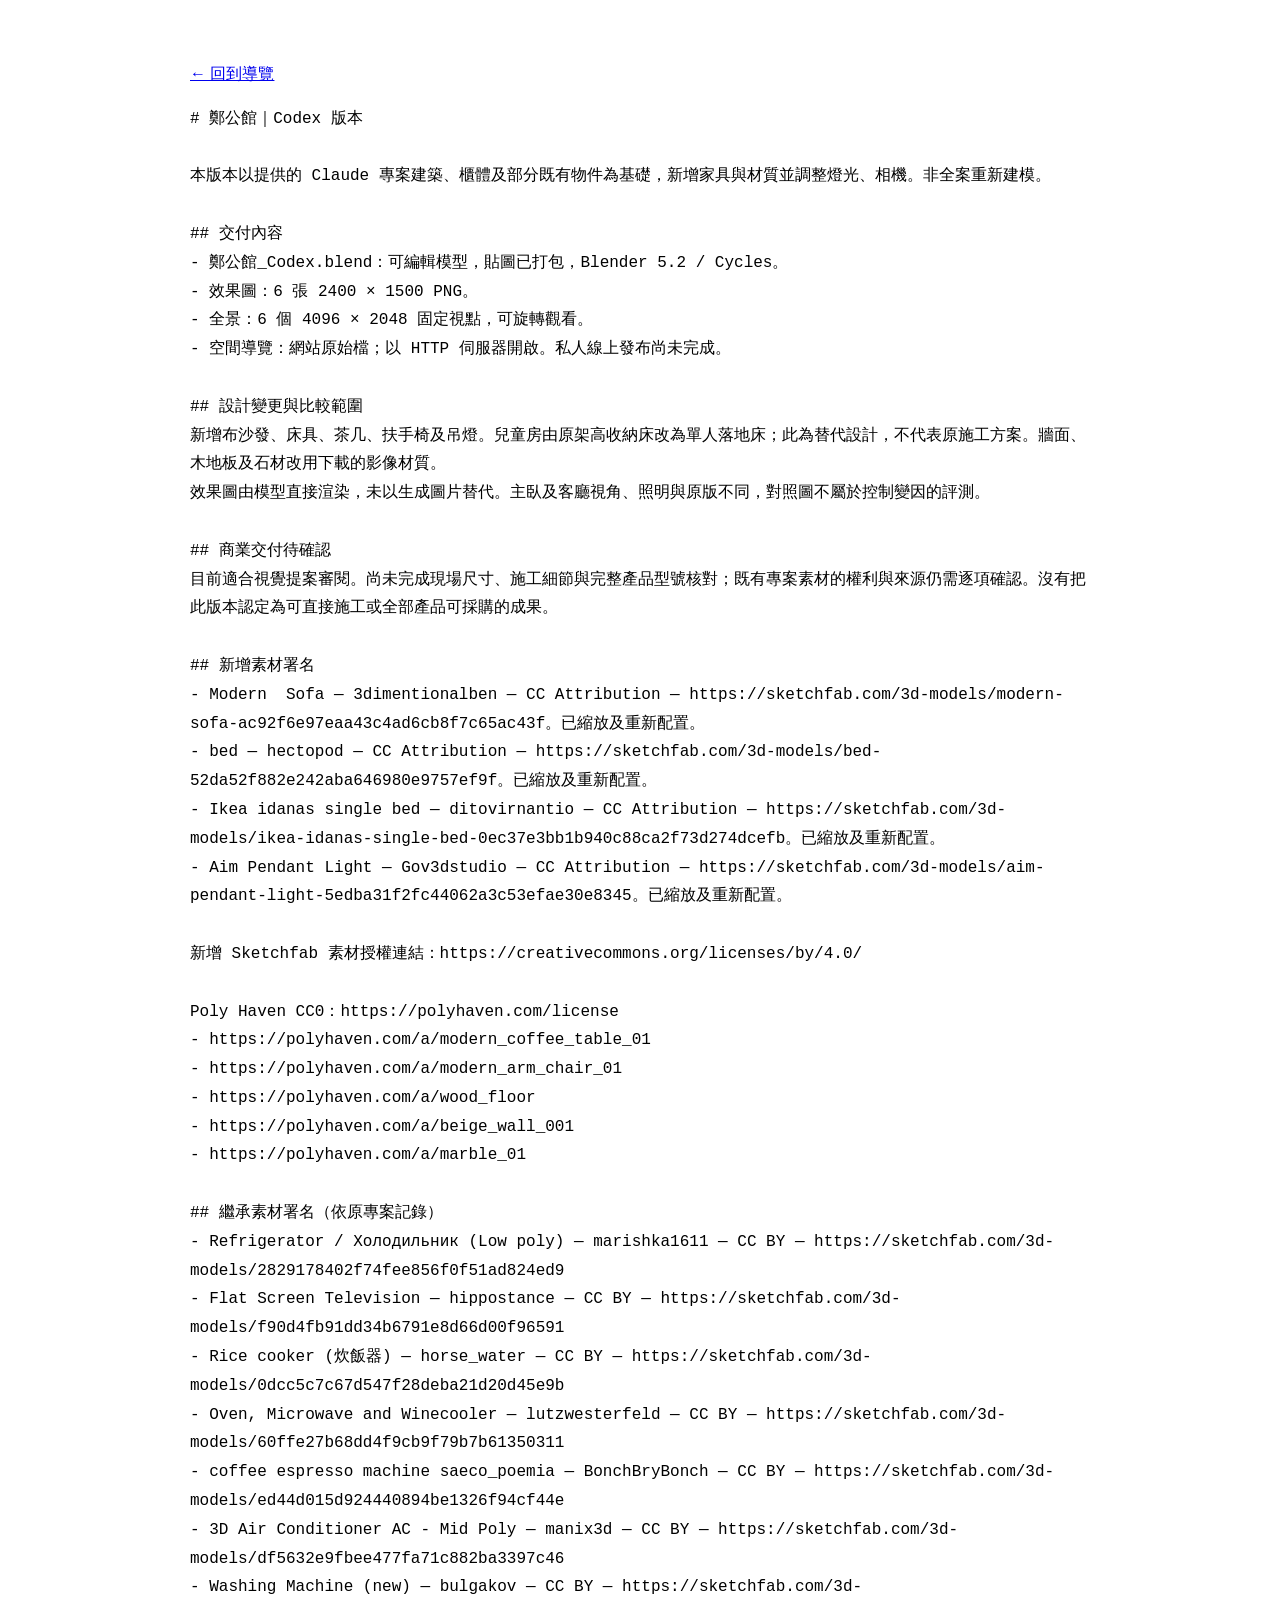
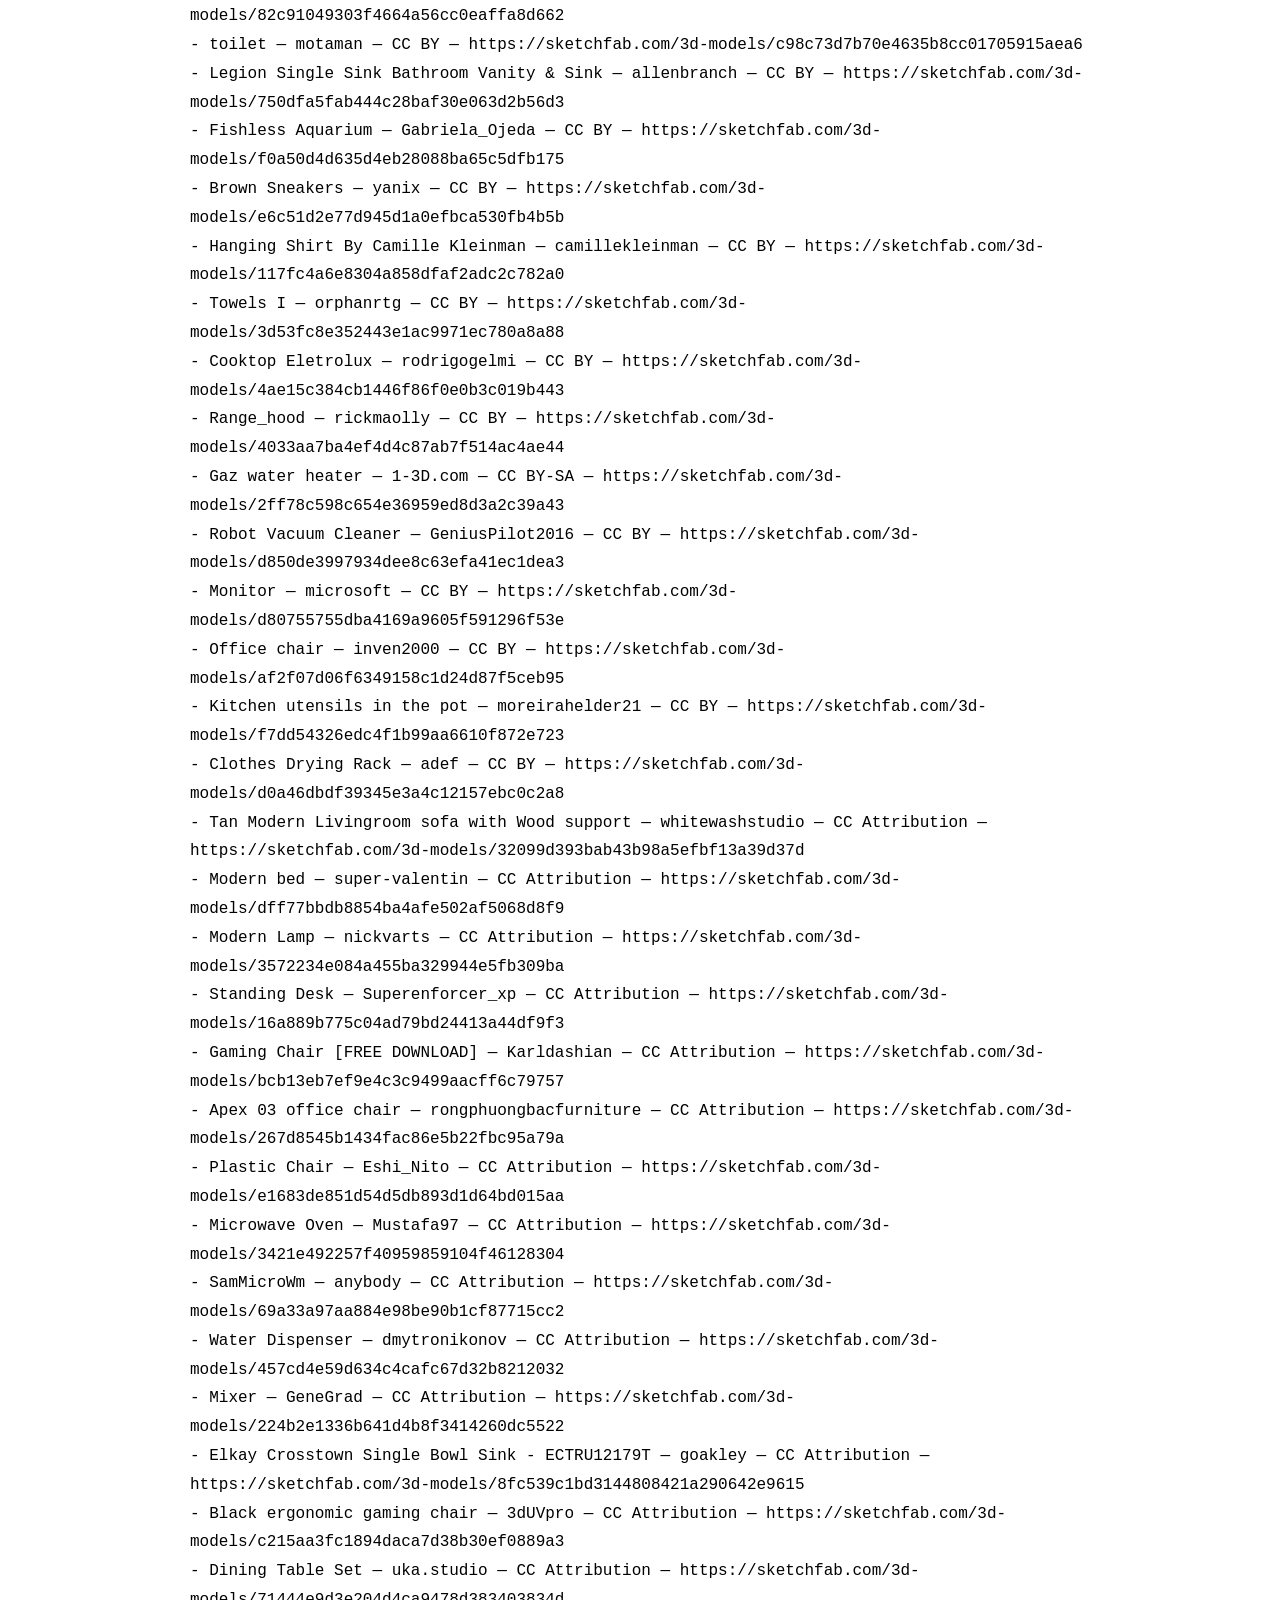
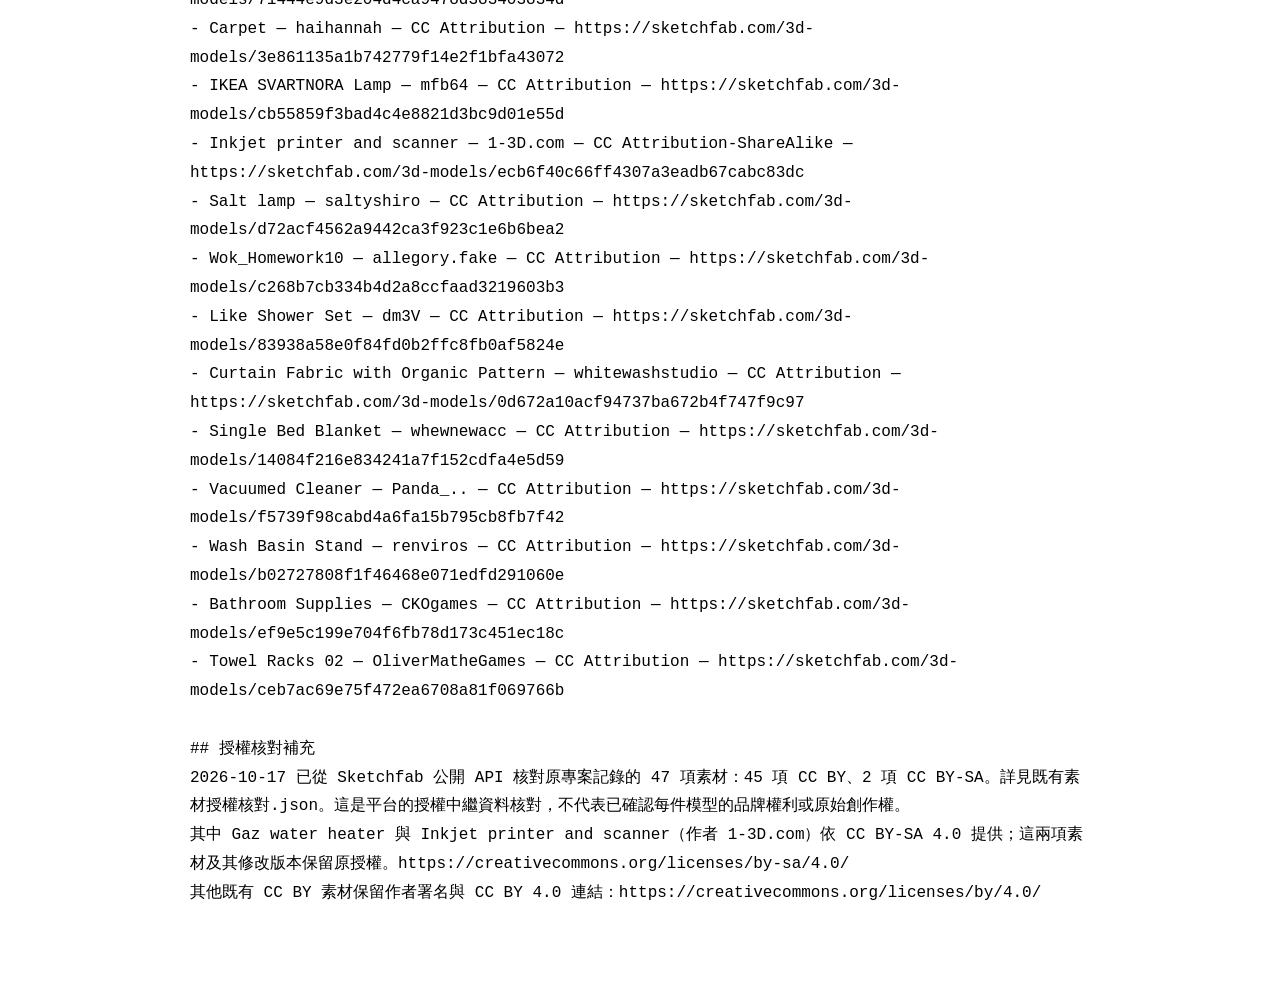
==== 空間導覽/credits.html @ 8d5f871e "Publish Zheng residence interactive 3D tour" ====
<!doctype html><meta charset="utf-8"><title>素材來源</title><body style="max-width:900px;margin:40px auto;padding:20px;font:16px/1.8 sans-serif"><a href="index.html">← 回到導覽</a><pre style="white-space:pre-wrap"># 鄭公館｜Codex 版本

本版本以提供的 Claude 專案建築、櫃體及部分既有物件為基礎，新增家具與材質並調整燈光、相機。非全案重新建模。

## 交付內容
- 鄭公館_Codex.blend：可編輯模型，貼圖已打包，Blender 5.2 / Cycles。
- 效果圖：6 張 2400 × 1500 PNG。
- 全景：6 個 4096 × 2048 固定視點，可旋轉觀看。
- 空間導覽：網站原始檔；以 HTTP 伺服器開啟。私人線上發布尚未完成。

## 設計變更與比較範圍
新增布沙發、床具、茶几、扶手椅及吊燈。兒童房由原架高收納床改為單人落地床；此為替代設計，不代表原施工方案。牆面、木地板及石材改用下載的影像材質。
效果圖由模型直接渲染，未以生成圖片替代。主臥及客廳視角、照明與原版不同，對照圖不屬於控制變因的評測。

## 商業交付待確認
目前適合視覺提案審閱。尚未完成現場尺寸、施工細節與完整產品型號核對；既有專案素材的權利與來源仍需逐項確認。沒有把此版本認定為可直接施工或全部產品可採購的成果。

## 新增素材署名
- Modern  Sofa — 3dimentionalben — CC Attribution — https://sketchfab.com/3d-models/modern-sofa-ac92f6e97eaa43c4ad6cb8f7c65ac43f。已縮放及重新配置。
- bed — hectopod — CC Attribution — https://sketchfab.com/3d-models/bed-52da52f882e242aba646980e9757ef9f。已縮放及重新配置。
- Ikea idanas single bed — ditovirnantio — CC Attribution — https://sketchfab.com/3d-models/ikea-idanas-single-bed-0ec37e3bb1b940c88ca2f73d274dcefb。已縮放及重新配置。
- Aim Pendant Light — Gov3dstudio — CC Attribution — https://sketchfab.com/3d-models/aim-pendant-light-5edba31f2fc44062a3c53efae30e8345。已縮放及重新配置。

新增 Sketchfab 素材授權連結：https://creativecommons.org/licenses/by/4.0/

Poly Haven CC0：https://polyhaven.com/license
- https://polyhaven.com/a/modern_coffee_table_01
- https://polyhaven.com/a/modern_arm_chair_01
- https://polyhaven.com/a/wood_floor
- https://polyhaven.com/a/beige_wall_001
- https://polyhaven.com/a/marble_01

## 繼承素材署名（依原專案記錄）
- Refrigerator / Холодильник (Low poly) — marishka1611 — CC BY — https://sketchfab.com/3d-models/2829178402f74fee856f0f51ad824ed9
- Flat Screen Television — hippostance — CC BY — https://sketchfab.com/3d-models/f90d4fb91dd34b6791e8d66d00f96591
- Rice cooker (炊飯器) — horse_water — CC BY — https://sketchfab.com/3d-models/0dcc5c7c67d547f28deba21d20d45e9b
- Oven, Microwave and Winecooler — lutzwesterfeld — CC BY — https://sketchfab.com/3d-models/60ffe27b68dd4f9cb9f79b7b61350311
- coffee espresso machine saeco_poemia — BonchBryBonch — CC BY — https://sketchfab.com/3d-models/ed44d015d924440894be1326f94cf44e
- 3D Air Conditioner AC - Mid Poly — manix3d — CC BY — https://sketchfab.com/3d-models/df5632e9fbee477fa71c882ba3397c46
- Washing Machine (new) — bulgakov — CC BY — https://sketchfab.com/3d-models/82c91049303f4664a56cc0eaffa8d662
- toilet — motaman — CC BY — https://sketchfab.com/3d-models/c98c73d7b70e4635b8cc01705915aea6
- Legion Single Sink Bathroom Vanity &amp; Sink — allenbranch — CC BY — https://sketchfab.com/3d-models/750dfa5fab444c28baf30e063d2b56d3
- Fishless Aquarium — Gabriela_Ojeda — CC BY — https://sketchfab.com/3d-models/f0a50d4d635d4eb28088ba65c5dfb175
- Brown Sneakers — yanix — CC BY — https://sketchfab.com/3d-models/e6c51d2e77d945d1a0efbca530fb4b5b
- Hanging Shirt By Camille Kleinman — camillekleinman — CC BY — https://sketchfab.com/3d-models/117fc4a6e8304a858dfaf2adc2c782a0
- Towels I — orphanrtg — CC BY — https://sketchfab.com/3d-models/3d53fc8e352443e1ac9971ec780a8a88
- Cooktop Eletrolux — rodrigogelmi — CC BY — https://sketchfab.com/3d-models/4ae15c384cb1446f86f0e0b3c019b443
- Range_hood — rickmaolly — CC BY — https://sketchfab.com/3d-models/4033aa7ba4ef4d4c87ab7f514ac4ae44
- Gaz water heater — 1-3D.com — CC BY-SA — https://sketchfab.com/3d-models/2ff78c598c654e36959ed8d3a2c39a43
- Robot Vacuum Cleaner — GeniusPilot2016 — CC BY — https://sketchfab.com/3d-models/d850de3997934dee8c63efa41ec1dea3
- Monitor — microsoft — CC BY — https://sketchfab.com/3d-models/d80755755dba4169a9605f591296f53e
- Office chair — inven2000 — CC BY — https://sketchfab.com/3d-models/af2f07d06f6349158c1d24d87f5ceb95
- Kitchen utensils in the pot — moreirahelder21 — CC BY — https://sketchfab.com/3d-models/f7dd54326edc4f1b99aa6610f872e723
- Clothes Drying Rack — adef — CC BY — https://sketchfab.com/3d-models/d0a46dbdf39345e3a4c12157ebc0c2a8
- Tan Modern Livingroom sofa with Wood support — whitewashstudio — CC Attribution — https://sketchfab.com/3d-models/32099d393bab43b98a5efbf13a39d37d
- Modern bed — super-valentin — CC Attribution — https://sketchfab.com/3d-models/dff77bbdb8854ba4afe502af5068d8f9
- Modern Lamp — nickvarts — CC Attribution — https://sketchfab.com/3d-models/3572234e084a455ba329944e5fb309ba
- Standing Desk — Superenforcer_xp — CC Attribution — https://sketchfab.com/3d-models/16a889b775c04ad79bd24413a44df9f3
- Gaming Chair [FREE DOWNLOAD] — Karldashian — CC Attribution — https://sketchfab.com/3d-models/bcb13eb7ef9e4c3c9499aacff6c79757
- Apex 03 office chair — rongphuongbacfurniture — CC Attribution — https://sketchfab.com/3d-models/267d8545b1434fac86e5b22fbc95a79a
- Plastic Chair — Eshi_Nito — CC Attribution — https://sketchfab.com/3d-models/e1683de851d54d5db893d1d64bd015aa
- Microwave Oven — Mustafa97 — CC Attribution — https://sketchfab.com/3d-models/3421e492257f40959859104f46128304
- SamMicroWm — anybody — CC Attribution — https://sketchfab.com/3d-models/69a33a97aa884e98be90b1cf87715cc2
- Water Dispenser — dmytronikonov — CC Attribution — https://sketchfab.com/3d-models/457cd4e59d634c4cafc67d32b8212032
- Mixer — GeneGrad — CC Attribution — https://sketchfab.com/3d-models/224b2e1336b641d4b8f3414260dc5522
- Elkay Crosstown Single Bowl Sink - ECTRU12179T — goakley — CC Attribution — https://sketchfab.com/3d-models/8fc539c1bd3144808421a290642e9615
- Black ergonomic gaming chair — 3dUVpro — CC Attribution — https://sketchfab.com/3d-models/c215aa3fc1894daca7d38b30ef0889a3
- Dining Table Set — uka.studio — CC Attribution — https://sketchfab.com/3d-models/71444e9d3e204d4ca9478d383403834d
- Carpet — haihannah — CC Attribution — https://sketchfab.com/3d-models/3e861135a1b742779f14e2f1bfa43072
- IKEA SVARTNORA Lamp — mfb64 — CC Attribution — https://sketchfab.com/3d-models/cb55859f3bad4c4e8821d3bc9d01e55d
- Inkjet printer and scanner — 1-3D.com — CC Attribution-ShareAlike — https://sketchfab.com/3d-models/ecb6f40c66ff4307a3eadb67cabc83dc
- Salt lamp — saltyshiro — CC Attribution — https://sketchfab.com/3d-models/d72acf4562a9442ca3f923c1e6b6bea2
- Wok_Homework10 — allegory.fake — CC Attribution — https://sketchfab.com/3d-models/c268b7cb334b4d2a8ccfaad3219603b3
- Like Shower Set — dm3V — CC Attribution — https://sketchfab.com/3d-models/83938a58e0f84fd0b2ffc8fb0af5824e
- Curtain Fabric with Organic Pattern — whitewashstudio — CC Attribution — https://sketchfab.com/3d-models/0d672a10acf94737ba672b4f747f9c97
- Single Bed Blanket — whewnewacc — CC Attribution — https://sketchfab.com/3d-models/14084f216e834241a7f152cdfa4e5d59
- Vacuumed Cleaner — Panda_.. — CC Attribution — https://sketchfab.com/3d-models/f5739f98cabd4a6fa15b795cb8fb7f42
- Wash Basin Stand — renviros — CC Attribution — https://sketchfab.com/3d-models/b02727808f1f46468e071edfd291060e
- Bathroom Supplies — CKOgames — CC Attribution — https://sketchfab.com/3d-models/ef9e5c199e704f6fb78d173c451ec18c
- Towel Racks 02 — OliverMatheGames — CC Attribution — https://sketchfab.com/3d-models/ceb7ac69e75f472ea6708a81f069766b

## 授權核對補充
2026-10-17 已從 Sketchfab 公開 API 核對原專案記錄的 47 項素材：45 項 CC BY、2 項 CC BY-SA。詳見既有素材授權核對.json。這是平台的授權中繼資料核對，不代表已確認每件模型的品牌權利或原始創作權。
其中 Gaz water heater 與 Inkjet printer and scanner（作者 1-3D.com）依 CC BY-SA 4.0 提供；這兩項素材及其修改版本保留原授權。https://creativecommons.org/licenses/by-sa/4.0/
其他既有 CC BY 素材保留作者署名與 CC BY 4.0 連結：https://creativecommons.org/licenses/by/4.0/</pre>
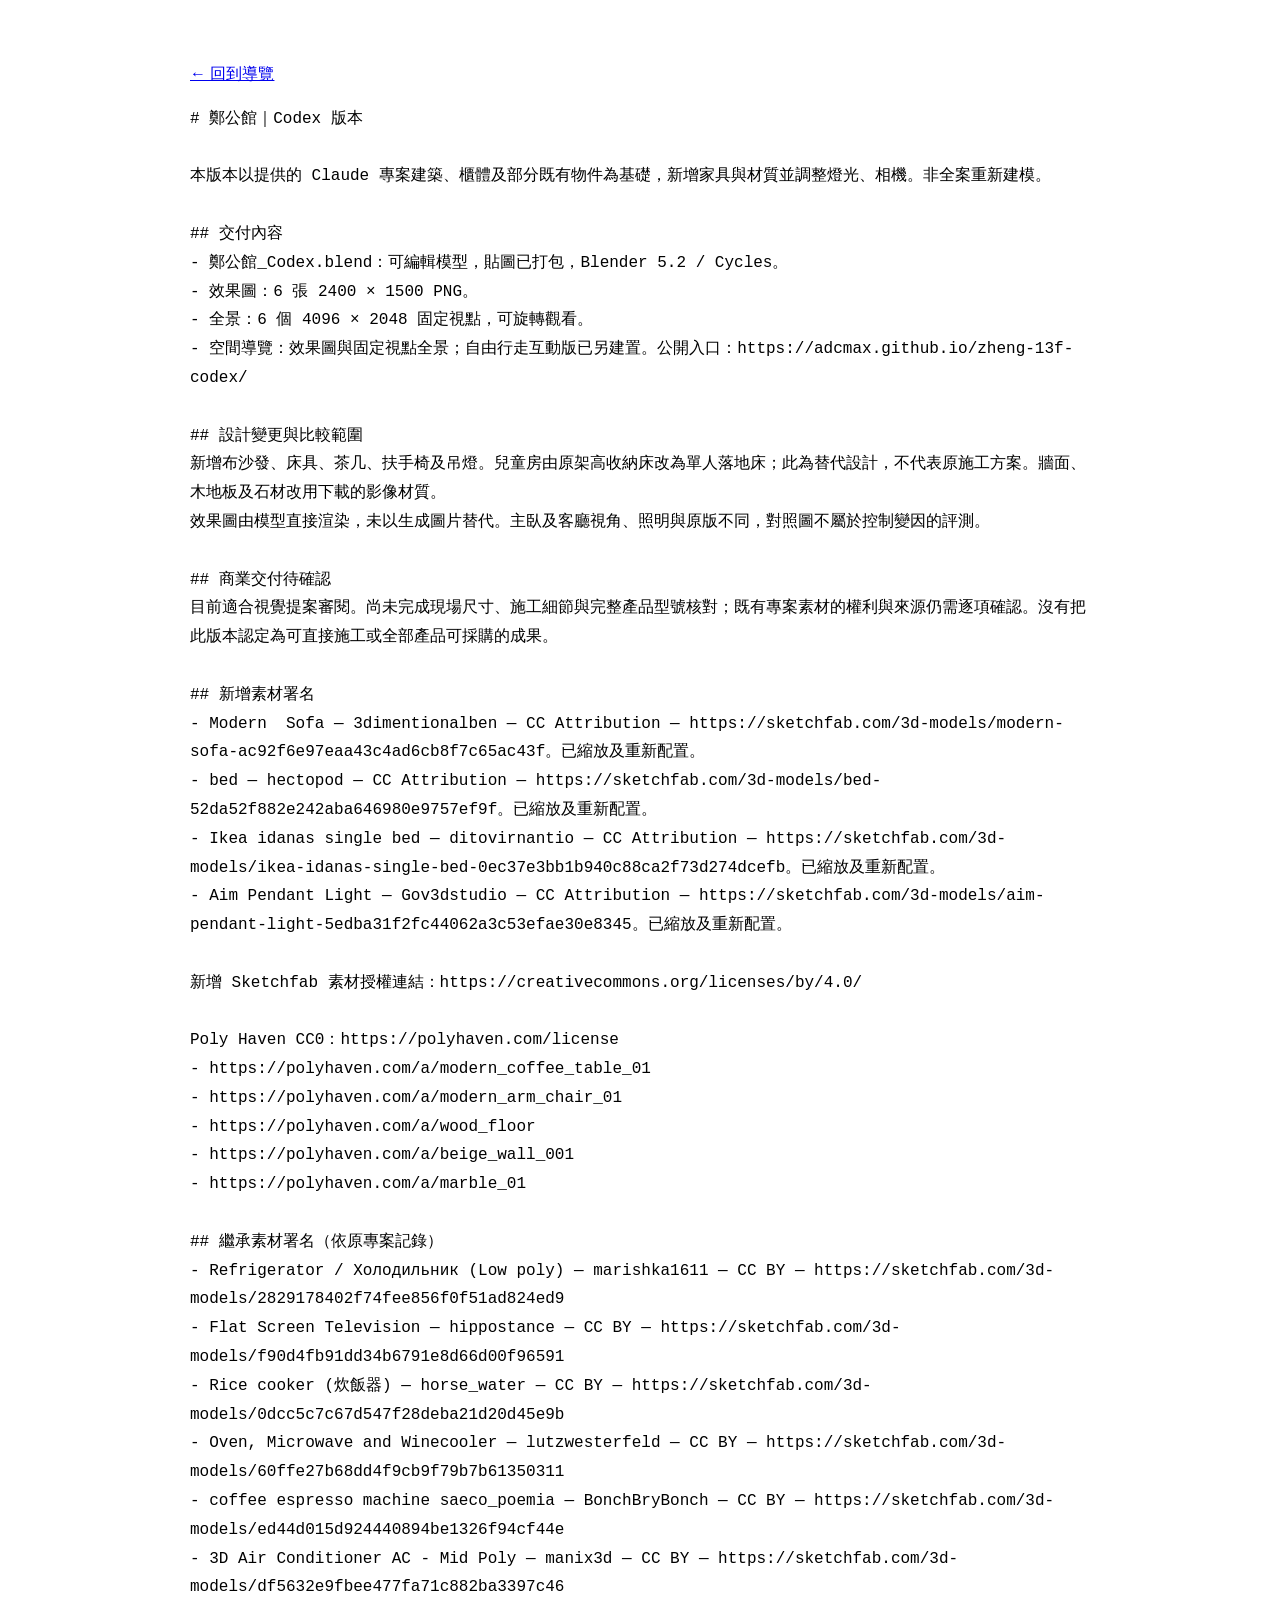
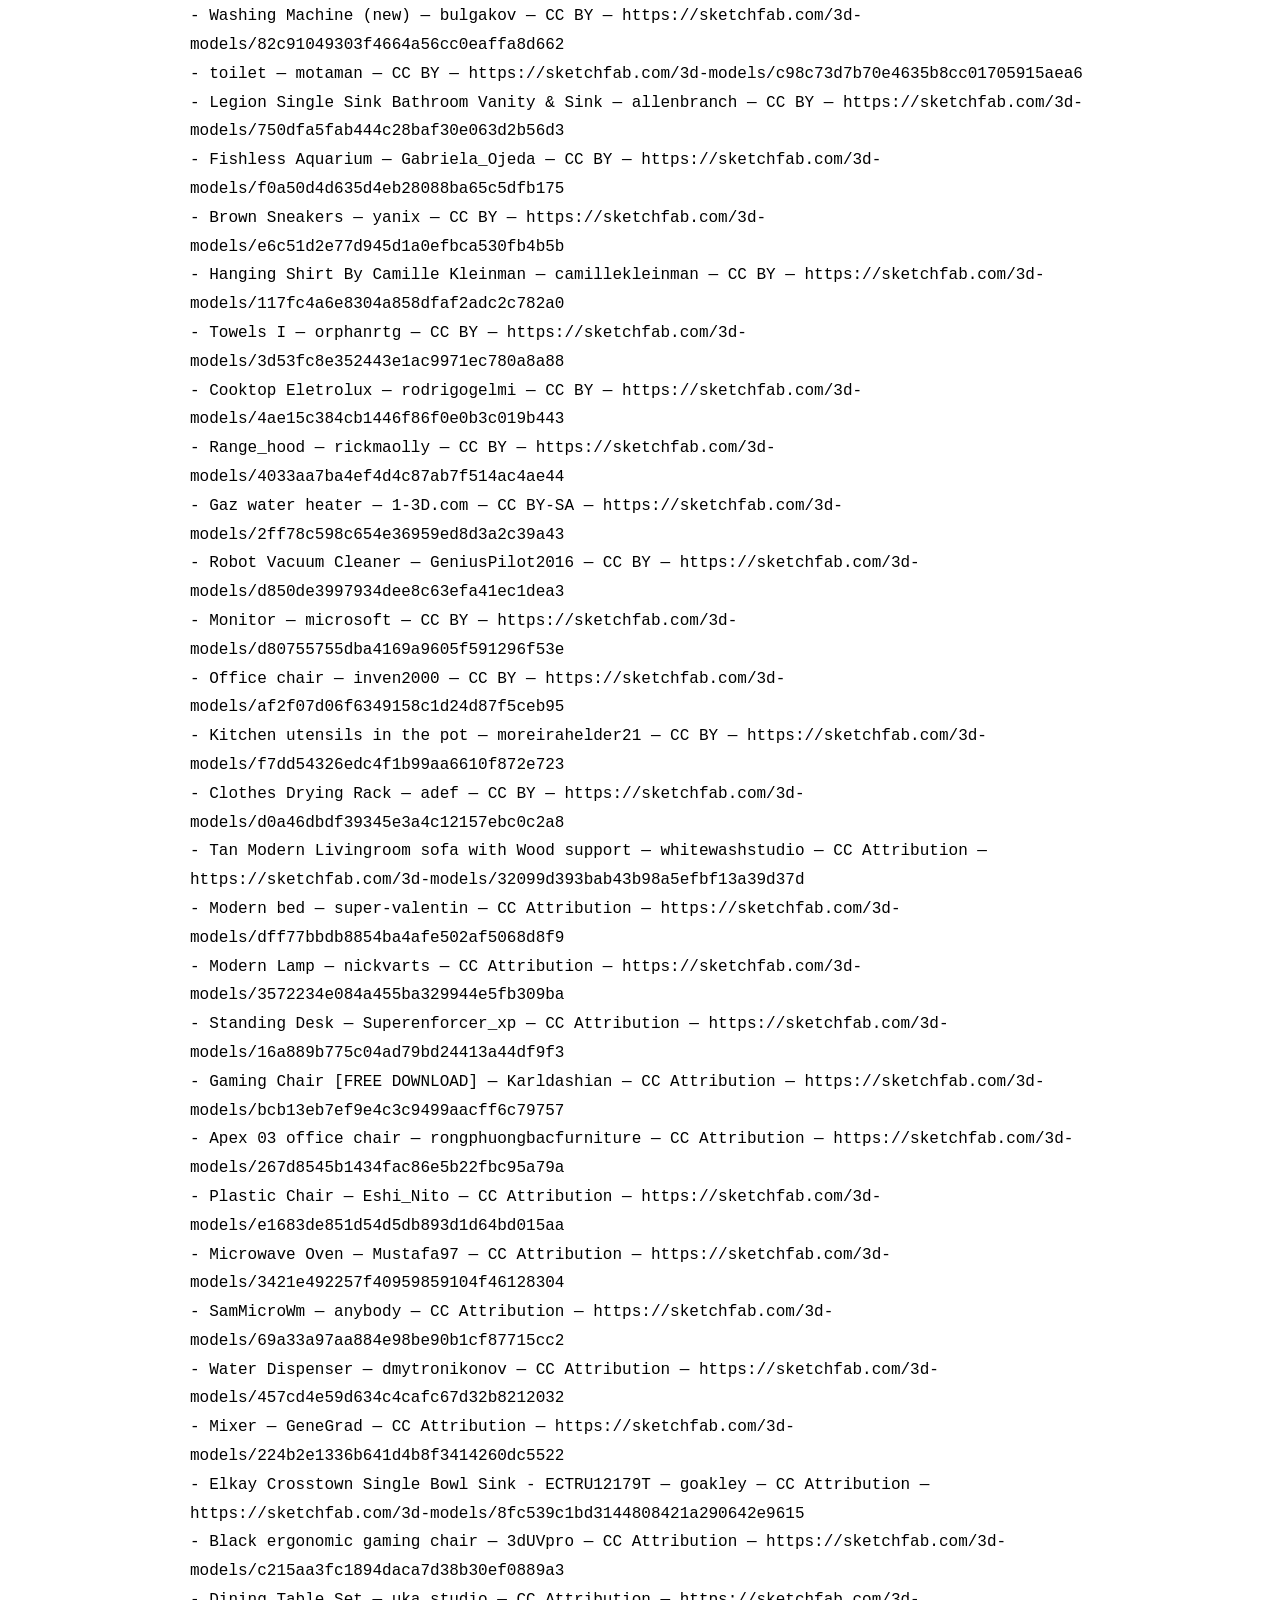
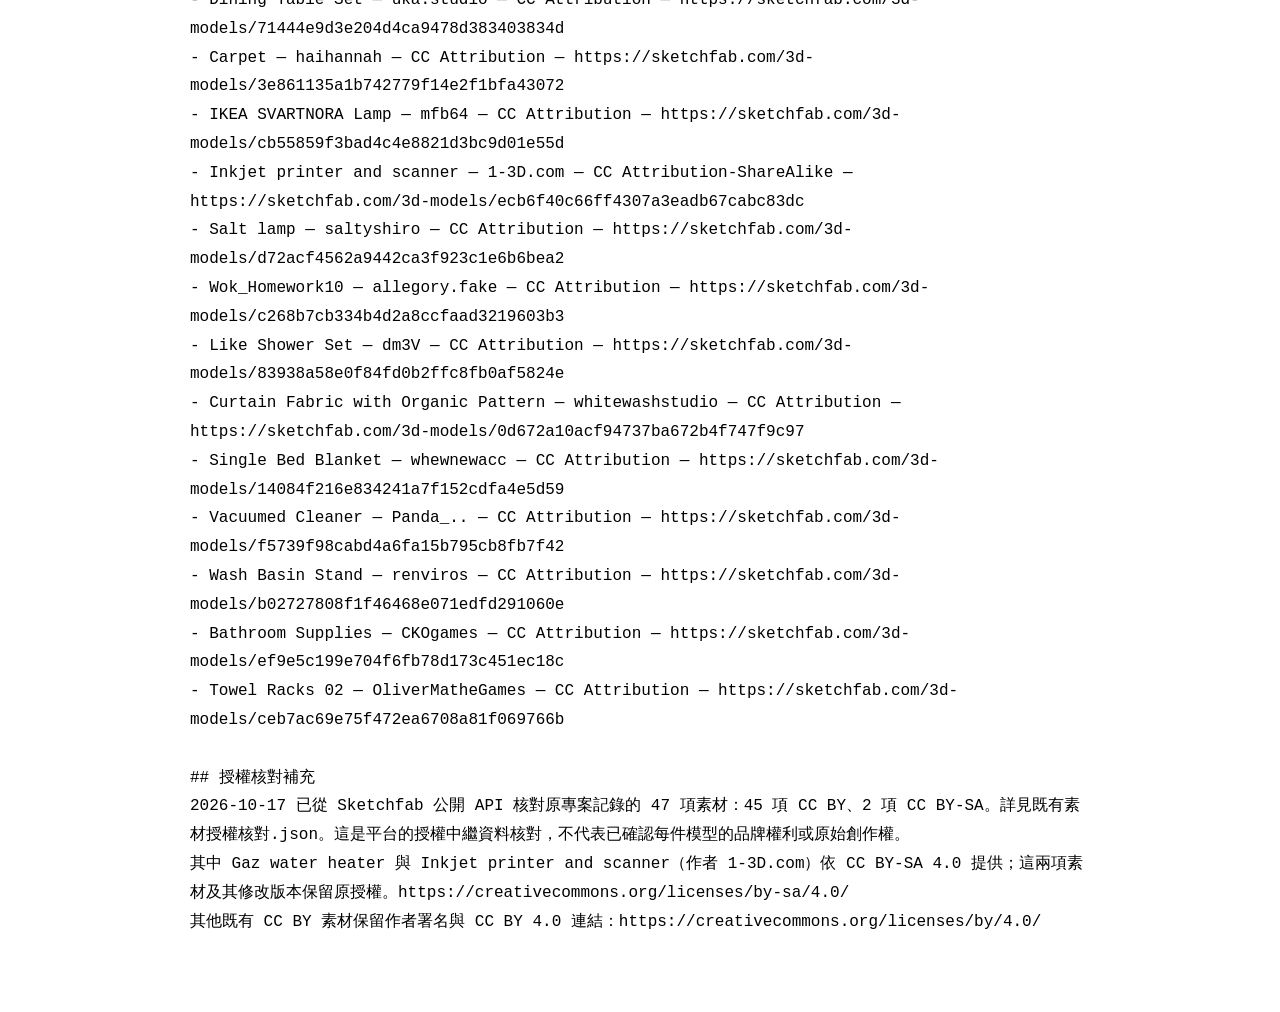
==== commit 9f55993f: "Document public Pages deployment" ====
--- a/空間導覽/credits.html
+++ b/空間導覽/credits.html
@@ -6,7 +6,7 @@
 - 鄭公館_Codex.blend：可編輯模型，貼圖已打包，Blender 5.2 / Cycles。
 - 效果圖：6 張 2400 × 1500 PNG。
 - 全景：6 個 4096 × 2048 固定視點，可旋轉觀看。
-- 空間導覽：網站原始檔；以 HTTP 伺服器開啟。私人線上發布尚未完成。
+- 空間導覽：效果圖與固定視點全景；自由行走互動版已另建置。公開入口：https://adcmax.github.io/zheng-13f-codex/
 
 ## 設計變更與比較範圍
 新增布沙發、床具、茶几、扶手椅及吊燈。兒童房由原架高收納床改為單人落地床；此為替代設計，不代表原施工方案。牆面、木地板及石材改用下載的影像材質。
